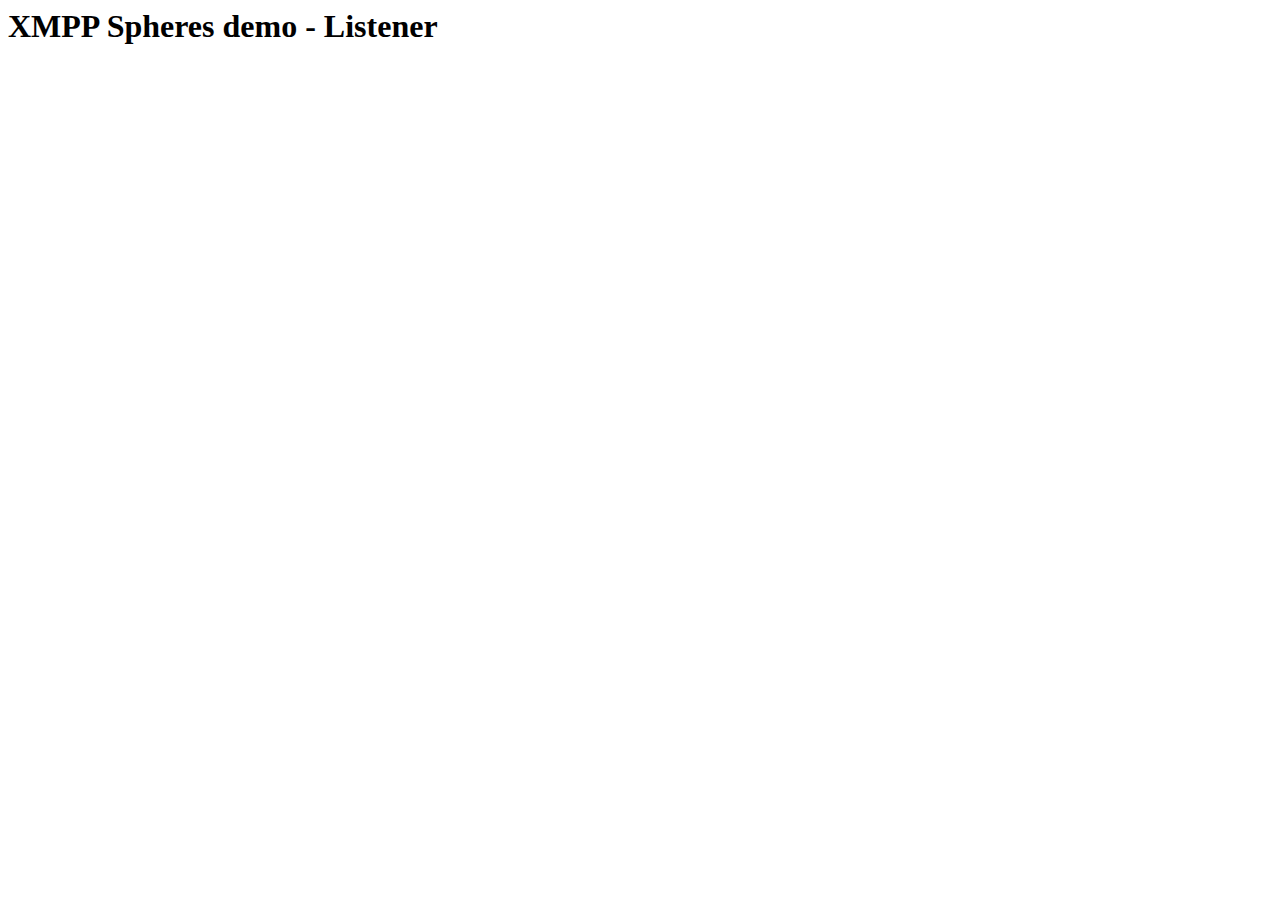
==== listener/index.html @ 2ca2261e "Add initial listener file" ====
<html>
<head>
<!--
/**
 *
 *
 *  You couldn't help but look could you :)
 *
 *
**/
-->
    <title>XMPP Spheres demo</title>
    <script type="text/javascript" src="https://xmpp-ftw.jit.su/scripts/primus.js"></script>
    <script type="text/javascript" src="http://code.jquery.com/jquery-2.0.3.min.js"></script>
    <script type="text/javascript" src="../lib/js/md5.js"></script>
    <link rel="stylesheet" href="../lib/css/talk.css">
</head>
<body>
    
    <h1>XMPP Spheres demo - Listener</h1>
    
    <script type="text/javascript">
    var socket = new Primus('https://xmpp-ftw.jit.su')
    </script>
    
</body>
</html>
---- lib/css/talk.css ----
div.controls {
    width: 300px;
}

div.controls div {
    border: 1px solid #0000ff;
    padding: 10px;
    text-align: center;
    width: 150px;
    margin: 0 auto;
    cursor: pointer;
}

div.controls div.left, div.controls div.right {
    float: left;
    width: 127px;
    margin: 5px 0;
}

div.controls div.down {
    clear: both;
}

.hidden {
    /* display: none; */
}
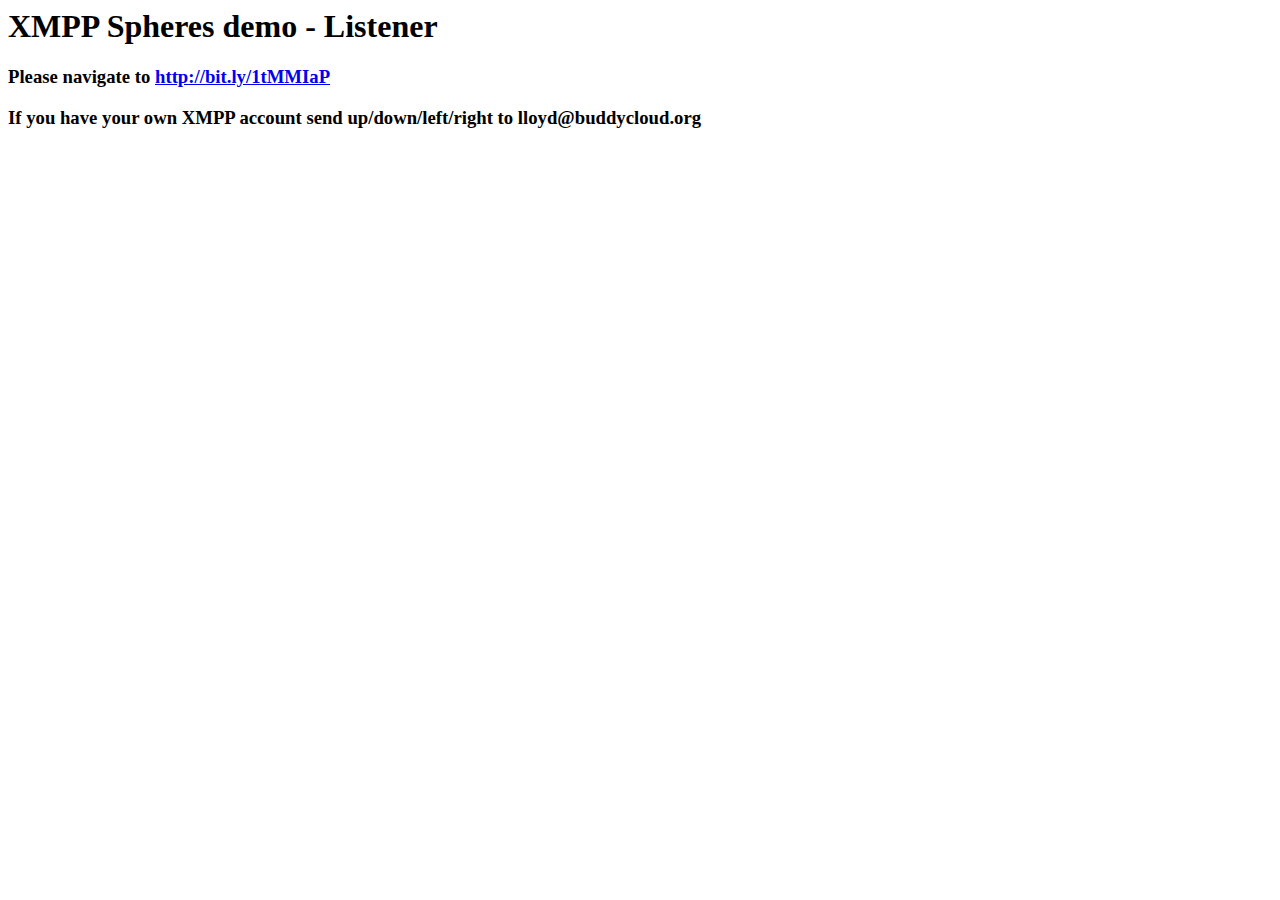
==== commit c29de260: "Add some help details" ====
--- a/listener/index.html
+++ b/listener/index.html
@@ -15,9 +15,12 @@
     <script type="text/javascript" src="../lib/js/md5.js"></script>
     <link rel="stylesheet" href="../lib/css/talk.css">
 </head>
-<body>
+<body id="listener">
     
     <h1>XMPP Spheres demo - Listener</h1>
+    
+    <h3>Please navigate to <a href="http://bit.ly/1tMMIaP">http://bit.ly/1tMMIaP</a></h3>
+    <h3>If you have your own XMPP account send up/down/left/right to lloyd@buddycloud.org</h3>
     
     <script type="text/javascript">
     var socket = new Primus('https://xmpp-ftw.jit.su')
--- a/lib/css/talk.css
+++ b/lib/css/talk.css
@@ -22,5 +22,22 @@
 }
 
 .hidden {
-    /* display: none; */
+    display: none;
 }
+
+body#listener {
+    postion: absolute;
+}
+
+body#listener div {
+    position: absolute;
+    height: 75px;
+    width: 75px;
+    border-width: 5px;
+    border-radius: 50%;
+    text-align: center;
+    line-height: 75px;
+    border-style: solid;
+    top: 300px;
+    left: 100px;
+}
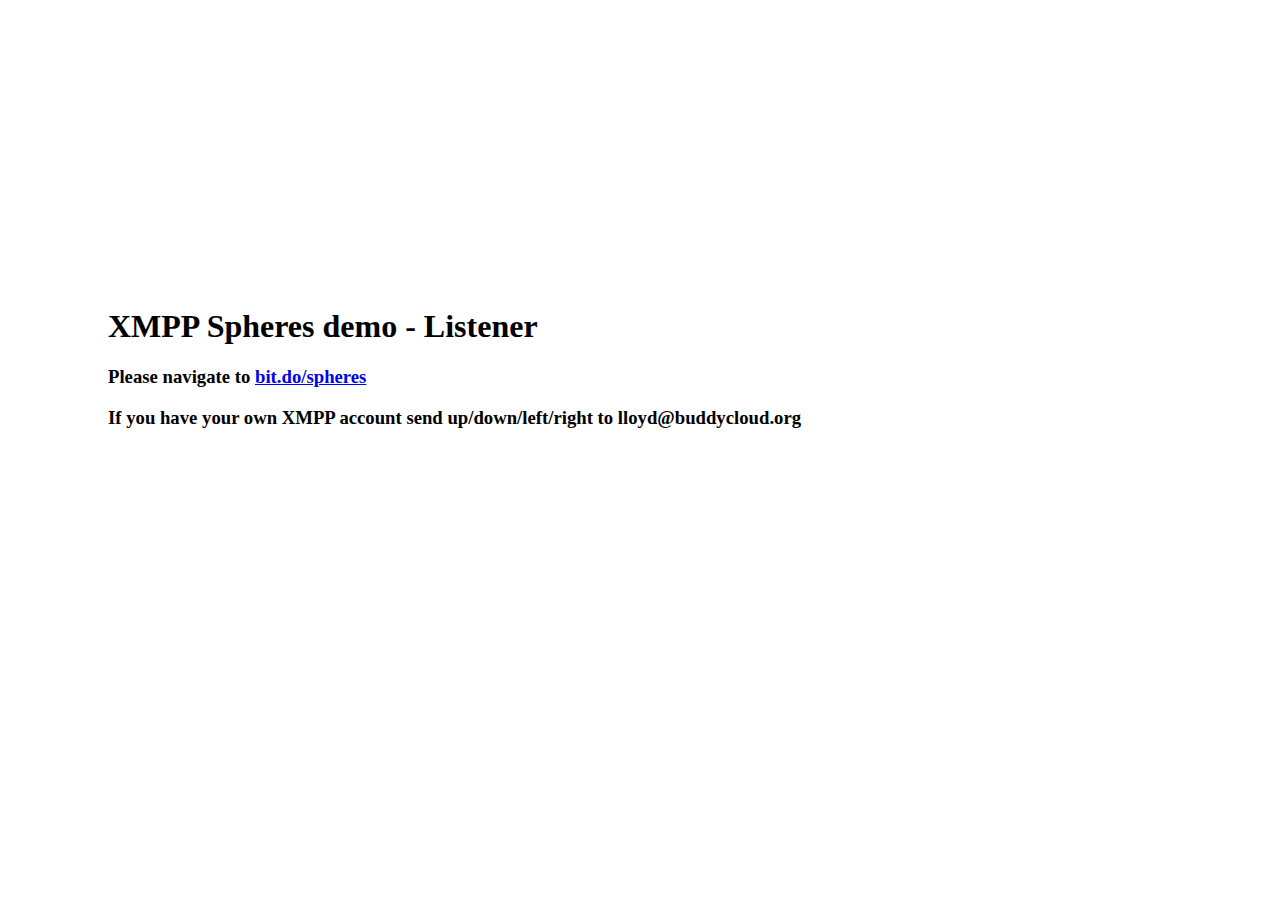
==== commit 203e15e9: "Nicer short URL" ====
--- a/listener/index.html
+++ b/listener/index.html
@@ -19,7 +19,7 @@
     
     <h1>XMPP Spheres demo - Listener</h1>
     
-    <h3>Please navigate to <a href="http://bit.ly/1tMMIaP">http://bit.ly/1tMMIaP</a></h3>
+    <h3>Please navigate to <a href="http://bit.do/spheres">bit.do/spheres</a></h3>
     <h3>If you have your own XMPP account send up/down/left/right to lloyd@buddycloud.org</h3>
     
     <script type="text/javascript">
--- a/lib/css/talk.css
+++ b/lib/css/talk.css
@@ -29,8 +29,7 @@
     postion: absolute;
 }
 
-body#listener div {
-    position: absolute;
+#listener div {
     height: 75px;
     width: 75px;
     border-width: 5px;
@@ -38,6 +37,10 @@
     text-align: center;
     line-height: 75px;
     border-style: solid;
+}
+
+body#listener {
+    position: absolute;
     top: 300px;
     left: 100px;
 }
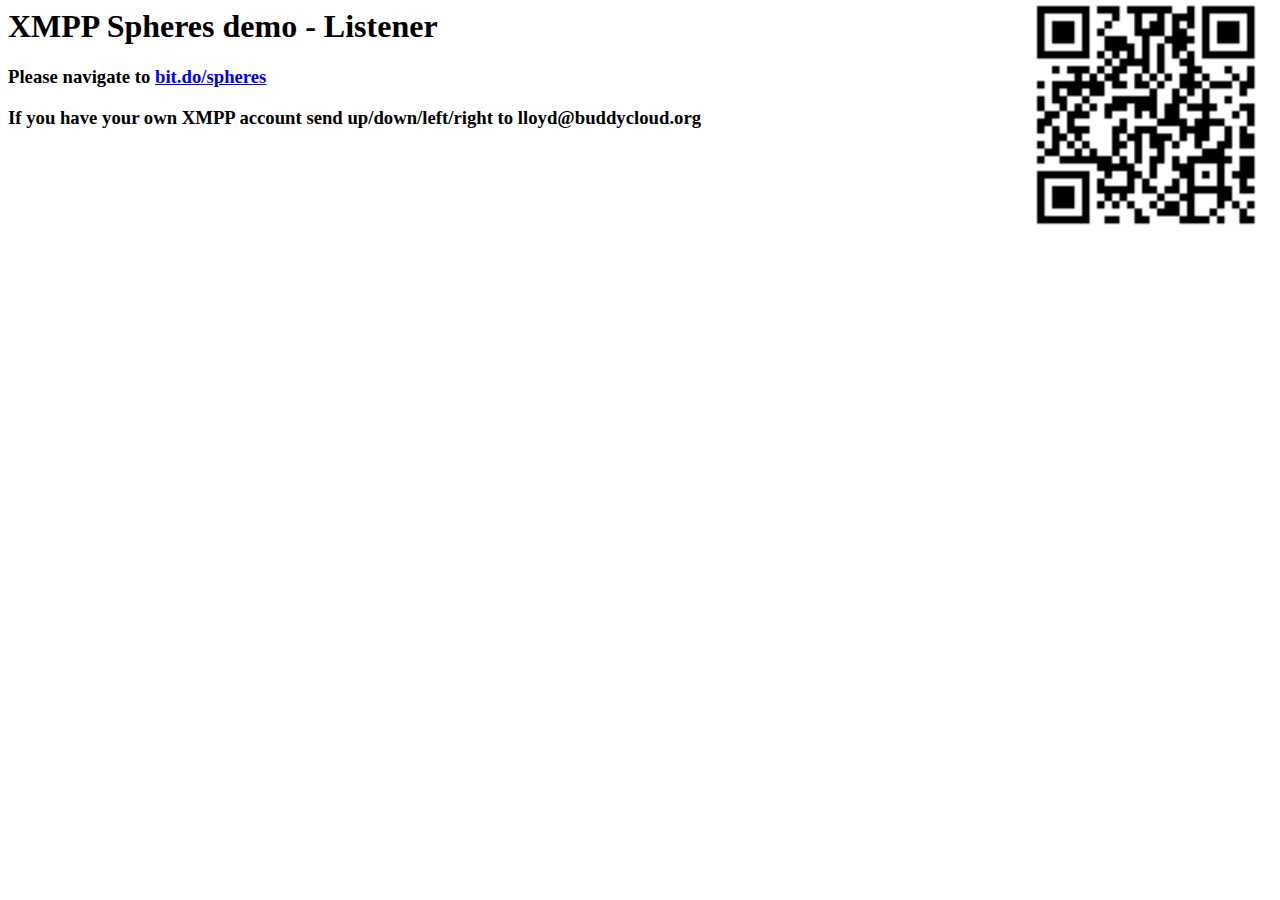
==== commit 668429a9: "Add a QR code for users" ====
--- a/listener/index.html
+++ b/listener/index.html
@@ -18,7 +18,7 @@
 <body id="listener">
     
     <h1>XMPP Spheres demo - Listener</h1>
-    
+    <img src="../img/qr.png" />
     <h3>Please navigate to <a href="http://bit.do/spheres">bit.do/spheres</a></h3>
     <h3>If you have your own XMPP account send up/down/left/right to lloyd@buddycloud.org</h3>
     
--- a/lib/css/talk.css
+++ b/lib/css/talk.css
@@ -39,8 +39,15 @@
     border-style: solid;
 }
 
-body#listener {
+body#listener div {
     position: absolute;
     top: 300px;
     left: 100px;
 }
+
+img {
+    float: right;
+    width: 250px;
+    height: 250px;
+    margin-top: -75px;
+}